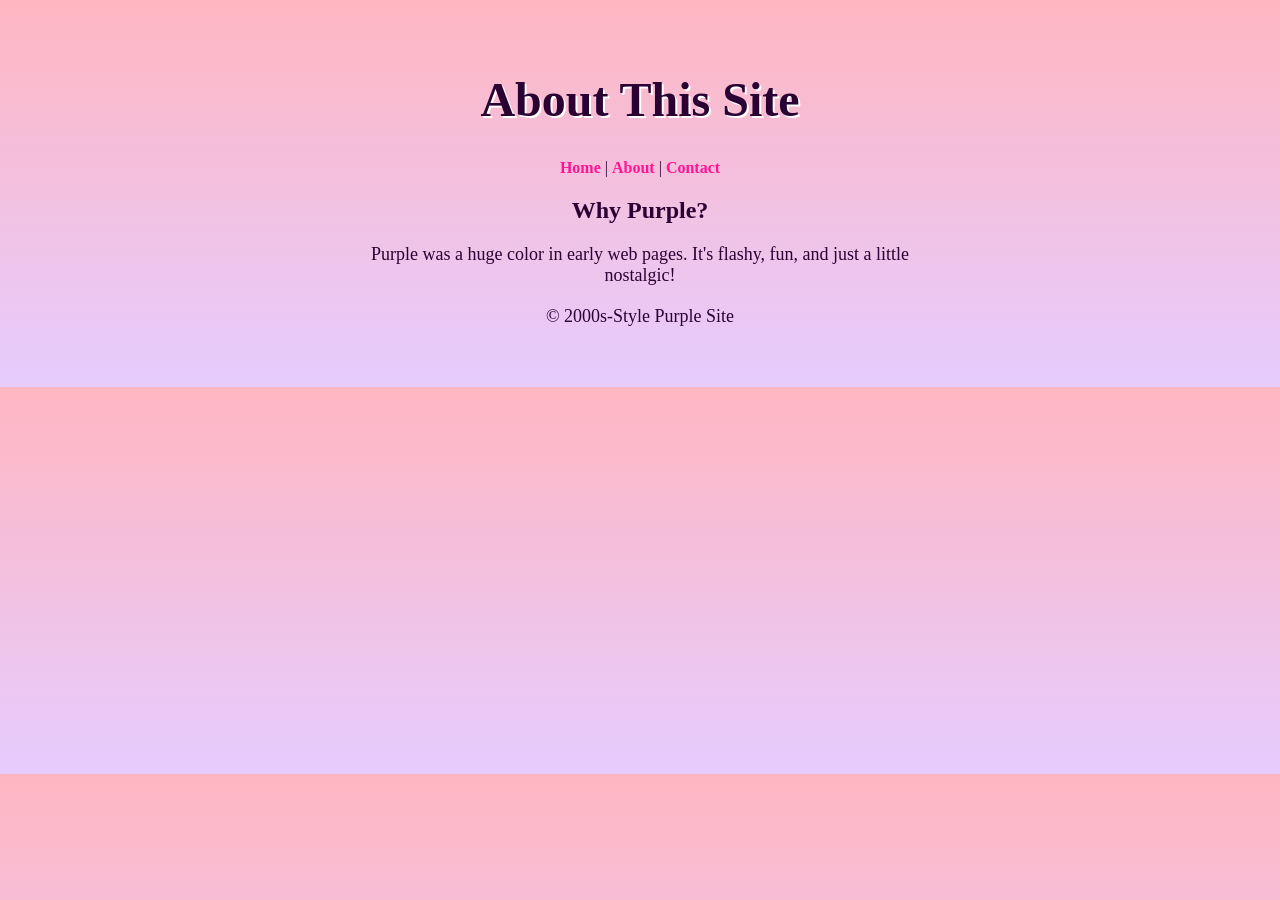
==== about.html @ abc1a254 "Create about.html" ====
<!DOCTYPE html>
<html lang="en">
<head>
    <meta charset="UTF-8">
    <meta name="viewport" content="width=device-width, initial-scale=1.0">
    <title>About - My 2000s Site</title>
    <link rel="stylesheet" href="style.css">
</head>
<body>
    <header>
        <h1>About This Site</h1>
        <nav>
            <a href="index.html">Home</a> |
            <a href="about.html">About</a> |
            <a href="contact.html">Contact</a>
        </nav>
    </header>

    <main>
        <h2>Why Purple?</h2>
        <p>Purple was a huge color in early web pages. It's flashy, fun, and just a little nostalgic!</p>
    </main>

    <footer>
        <p>&copy; 2000s-Style Purple Site</p>
    </footer>
</body>
</html>
---- style.css ----
/* 2000s internet diary vibe */

body {
  background: linear-gradient(180deg, #ffb6c1, #e6ccff);
  font-family: "Comic Sans MS", "Trebuchet MS", cursive;
  color: #2b0033;
  text-align: center;
  margin: 0;
  padding: 40px;
}

h1 {
  font-size: 48px;
  text-shadow: 2px 2px #ffffff;
}

p {
  font-size: 18px;
  max-width: 600px;
  margin: 20px auto;
}

a {
  color: #ff1493;
  text-decoration: none;
  font-weight: bold;
}

a:hover {
  text-decoration: underline;
}
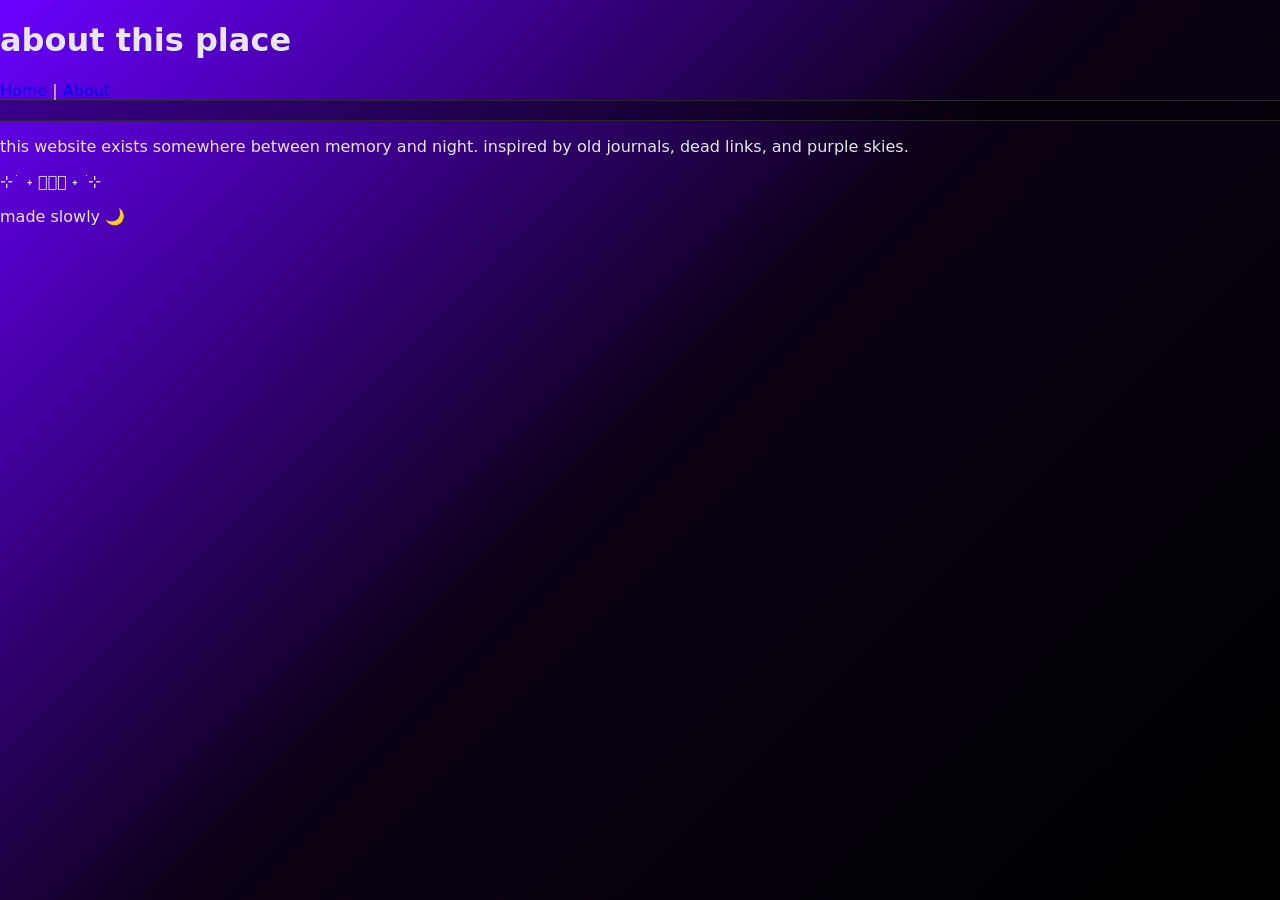
==== commit c24a4f3f: "Update about.html" ====
--- a/about.html
+++ b/about.html
@@ -1,28 +1,39 @@
 <!DOCTYPE html>
 <html lang="en">
 <head>
-    <meta charset="UTF-8">
-    <meta name="viewport" content="width=device-width, initial-scale=1.0">
-    <title>About - My 2000s Site</title>
-    <link rel="stylesheet" href="style.css">
+  <meta charset="UTF-8">
+  <title>about — clove & cherry</title>
+  <link rel="stylesheet" href="style.css">
 </head>
 <body>
-    <header>
-        <h1>About This Site</h1>
-        <nav>
-            <a href="index.html">Home</a> |
-            <a href="about.html">About</a> |
-            <a href="contact.html">Contact</a>
-        </nav>
-    </header>
 
-    <main>
-        <h2>Why Purple?</h2>
-        <p>Purple was a huge color in early web pages. It's flashy, fun, and just a little nostalgic!</p>
-    </main>
+<header>
+  <h1 class="glow">about this place</h1>
+  <nav>
+    <a href="index.html">Home</a> |
+    <a href="abt.html">About</a>
+  </nav>
+</header>
 
-    <footer>
-        <p>&copy; 2000s-Style Purple Site</p>
-    </footer>
+<div class="walking-text">
+  <span>✦ archive ✦ feelings ✦ static ✦ 2003 ✦</span>
+</div>
+
+<main class="content">
+  <p>
+    this website exists somewhere between memory and night.
+    inspired by old journals, dead links, and purple skies.
+  </p>
+
+  <p class="sigil">
+    ⊹ ࣪ ˖ 𓆩🕯𓆪 ˖ ࣪ ⊹
+  </p>
+</main>
+
+<footer>
+  made slowly 🌙
+</footer>
+
+<script src="script.js"></script>
 </body>
 </html>
--- a/style.css
+++ b/style.css
@@ -1,31 +1,40 @@
-/* 2000s internet diary vibe */
+:root {
+  --bg-main: #0b0014;
+  --bg-secondary: #131320;
+  --purple: #8b5cf6;
+  --text-main: #e5e7eb;
+  --border-dark: #27272a;
+}
 
 body {
-  background: linear-gradient(180deg, #ffb6c1, #e6ccff);
-  font-family: "Comic Sans MS", "Trebuchet MS", cursive;
-  color: #2b0033;
-  text-align: center;
   margin: 0;
-  padding: 40px;
+  font-family: system-ui, -apple-system, BlinkMacSystemFont, sans-serif;
+  background: linear-gradient(135deg, #6a00ff, #0b0014, #000000);
+  background-attachment: fixed;
+  color: var(--text-main);
 }
 
-h1 {
-  font-size: 48px;
-  text-shadow: 2px 2px #ffffff;
+.walking-text {
+  width: 100%;
+  overflow: hidden;
+  white-space: nowrap;
+  position: relative;
+  border-top: 1px solid var(--border-dark);
+  border-bottom: 1px solid var(--border-dark);
+  background: rgba(0,0,0,0.4);
 }
 
-p {
-  font-size: 18px;
-  max-width: 600px;
-  margin: 20px auto;
+.walking-text span {
+  display: inline-block;
+  padding-left: 100%;
+  font-size: 16px;
+  letter-spacing: 4px;
+  animation: walk 12s linear infinite;
+  color: var(--purple);
 }
 
-a {
-  color: #ff1493;
-  text-decoration: none;
-  font-weight: bold;
+@keyframes walk {
+  from { transform: translateX(0); }
+  to { transform: translateX(-100%); }
 }
-
-a:hover {
-  text-decoration: underline;
-}
+4
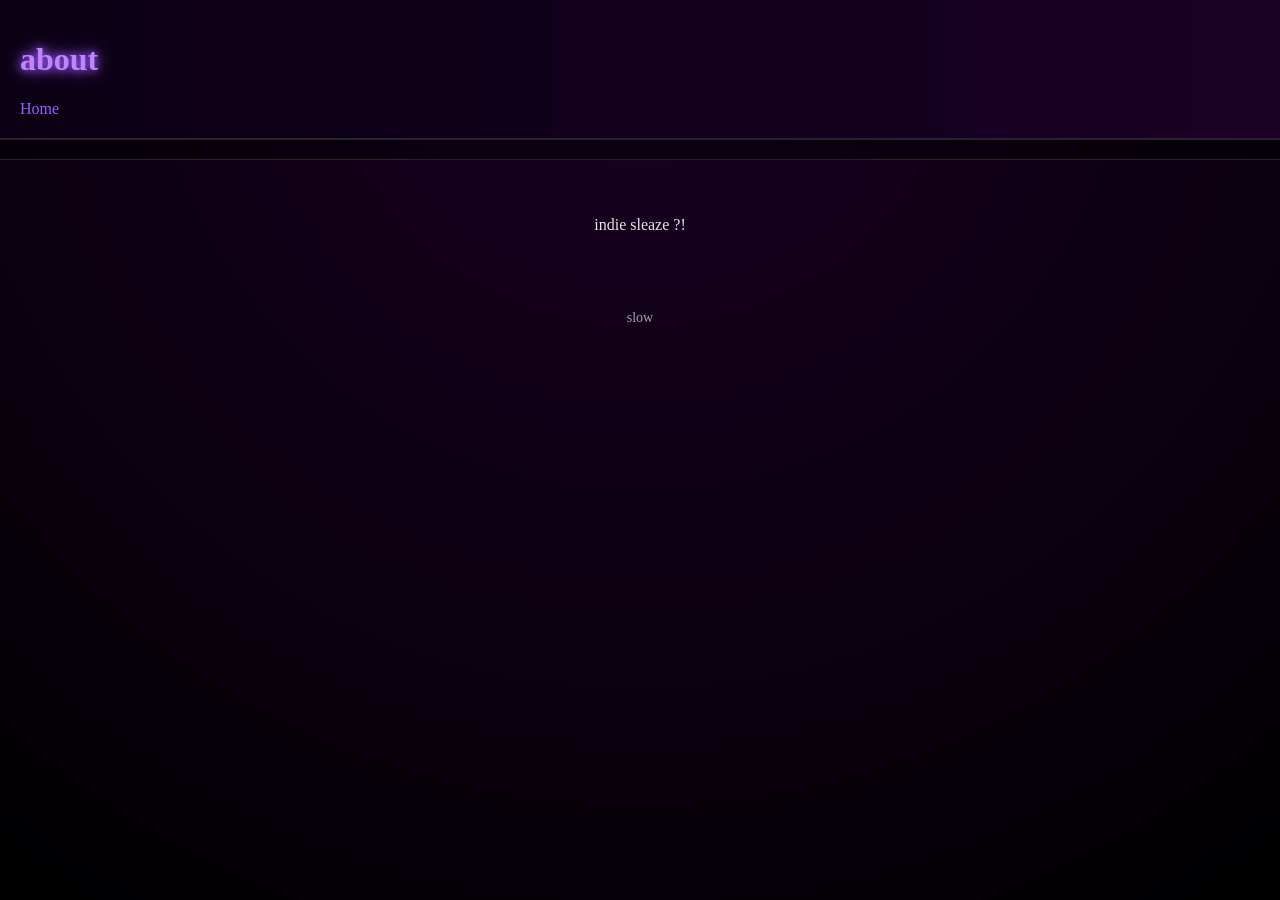
==== commit 5605a02e: "Update about.html" ====
--- a/about.html
+++ b/about.html
@@ -2,38 +2,34 @@
 <html lang="en">
 <head>
   <meta charset="UTF-8">
-  <title>about — clove & cherry</title>
+  <title>about</title>
   <link rel="stylesheet" href="style.css">
 </head>
+
 <body>
 
 <header>
-  <h1 class="glow">about this place</h1>
+  <h1 class="glow">about</h1>
   <nav>
-    <a href="index.html">Home</a> |
-    <a href="abt.html">About</a>
+    <a href="index.html">Home</a>
   </nav>
 </header>
 
 <div class="walking-text">
-  <span>✦ archive ✦ feelings ✦ static ✦ 2003 ✦</span>
+  <span>✦ archive ✦ journal ✦ spiral ✦</span>
 </div>
 
 <main class="content">
   <p>
-    this website exists somewhere between memory and night.
-    inspired by old journals, dead links, and purple skies.
-  </p>
-
-  <p class="sigil">
-    ⊹ ࣪ ˖ 𓆩🕯𓆪 ˖ ࣪ ⊹
+    indie sleaze ?!
   </p>
 </main>
 
 <footer>
-  made slowly 🌙
+slow
 </footer>
 
 <script src="script.js"></script>
 </body>
 </html>
+
--- a/style.css
+++ b/style.css
@@ -1,35 +1,58 @@
 :root {
-  --bg-main: #0b0014;
-  --bg-secondary: #131320;
-  --purple: #8b5cf6;
-  --text-main: #e5e7eb;
-  --border-dark: #27272a;
+  --bg-main: #050008;
+  --bg-soft: #120016;
+  --purple: #9b5cff;
+  --purple-glow: #c084fc;
+  --text-main: #e5e5e5;
+  --border: #2a1f33;
+}
+
+/* base */
+* {
+  box-sizing: border-box;
+  transition: all 0.25s ease;
 }
 
 body {
   margin: 0;
-  font-family: system-ui, -apple-system, BlinkMacSystemFont, sans-serif;
-  background: linear-gradient(135deg, #6a00ff, #0b0014, #000000);
-  background-attachment: fixed;
+  font-family: "Times New Roman", serif;
+  background: radial-gradient(circle at top, #1a0025, #000000);
   color: var(--text-main);
+  min-height: 100vh;
 }
 
+/* header */
+header {
+  padding: 20px;
+  background: linear-gradient(90deg, #0b0014, #1a0025);
+  border-bottom: 1px solid var(--border);
+}
+
+nav a {
+  color: var(--purple);
+  text-decoration: none;
+  margin-right: 8px;
+}
+
+nav a:hover {
+  text-shadow: 0 0 6px var(--purple);
+}
+
+/* walking text */
 .walking-text {
   width: 100%;
   overflow: hidden;
   white-space: nowrap;
-  position: relative;
-  border-top: 1px solid var(--border-dark);
-  border-bottom: 1px solid var(--border-dark);
-  background: rgba(0,0,0,0.4);
+  border-top: 1px solid var(--border);
+  border-bottom: 1px solid var(--border);
+  background: rgba(0,0,0,0.5);
 }
 
 .walking-text span {
   display: inline-block;
   padding-left: 100%;
-  font-size: 16px;
+  animation: walk 14s linear infinite;
   letter-spacing: 4px;
-  animation: walk 12s linear infinite;
   color: var(--purple);
 }
 
@@ -37,4 +60,59 @@
   from { transform: translateX(0); }
   to { transform: translateX(-100%); }
 }
-4
+
+/* content */
+.content {
+  padding: 40px;
+  max-width: 700px;
+  margin: auto;
+  text-align: center;
+}
+
+.sigil {
+  font-size: 20px;
+  margin: 20px 0;
+  color: var(--purple-glow);
+}
+
+/* glow text */
+.glow {
+  color: var(--purple-glow);
+  text-shadow:
+    0 0 8px var(--purple),
+    0 0 18px var(--purple);
+}
+
+/* button */
+.glow-btn {
+  margin-top: 30px;
+  padding: 10px 20px;
+  background: #1a0025;
+  border: 1px solid var(--purple);
+  color: var(--purple);
+  cursor: pointer;
+}
+
+.glow-btn:hover {
+  box-shadow: 0 0 15px var(--purple);
+}
+
+/* footer */
+footer {
+  padding: 20px;
+  text-align: center;
+  font-size: 14px;
+  opacity: 0.7;
+}
+
+/* subtle float */
+.content p {
+  animation: float 6s ease-in-out infinite;
+}
+
+@keyframes float {
+  0% { transform: translateY(0); }
+  50% { transform: translateY(-6px); }
+  100% { transform: translateY(0); }
+}
+
